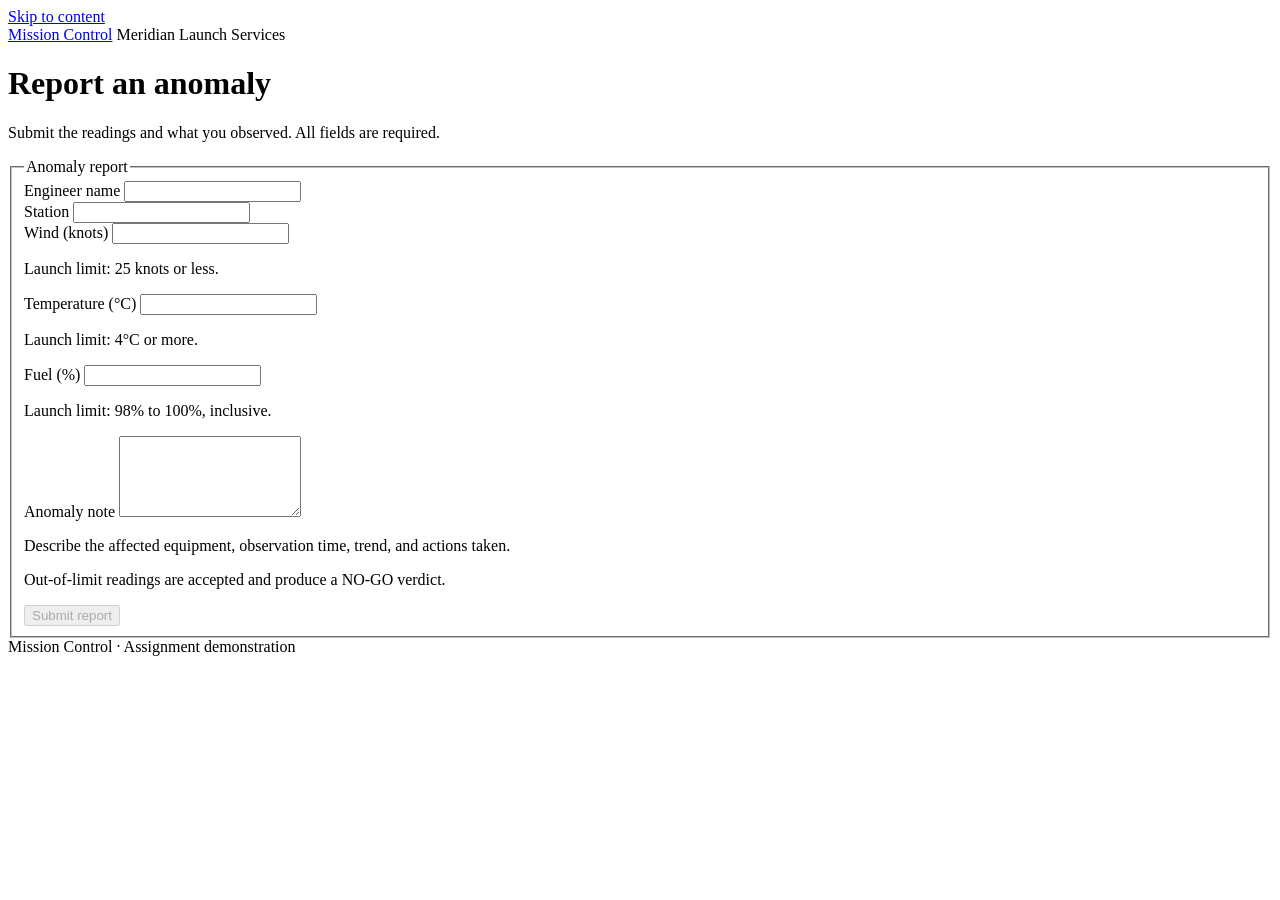
==== backend/app/static/index.html @ ec426513 "feat: add plain HTML engineer submission and report tracking" ====
<!doctype html>
<html lang="en">
<head>
  <meta charset="utf-8">
  <meta name="viewport" content="width=device-width, initial-scale=1">
  <title>Report an anomaly · Mission Control</title>
  <link rel="stylesheet" href="/assets/styles.css">
  <script src="/assets/submission.js" defer></script>
</head>
<body>
  <a class="skip-link" href="#main">Skip to content</a>
  <header class="site-header">
    <a class="brand" href="/">Mission Control</a>
    <span>Meridian Launch Services</span>
  </header>
  <main id="main">
    <h1>Report an anomaly</h1>
    <p>Submit the readings and what you observed. All fields are required.</p>
    <noscript><p>JavaScript is needed to submit a report and follow its processing status.</p></noscript>

    <section id="form-errors" class="notice" role="alert" tabindex="-1" hidden>
      <h2>Check your report</h2>
      <ul id="error-list"></ul>
    </section>

    <form id="report-form" novalidate method="post">
      <fieldset id="report-fields">
        <legend class="visually-hidden">Anomaly report</legend>
        <div class="grid two-columns">
          <div class="field">
            <label for="engineer_name">Engineer name</label>
            <input id="engineer_name" name="engineer_name" type="text" required maxlength="120"
                   autocomplete="name" aria-describedby="engineer_name-error">
            <p class="field-error" id="engineer_name-error" hidden></p>
          </div>
          <div class="field">
            <label for="station">Station</label>
            <input id="station" name="station" type="text" required maxlength="120"
                   aria-describedby="station-error">
            <p class="field-error" id="station-error" hidden></p>
          </div>
        </div>

        <div class="grid three-columns">
          <div class="field">
            <label for="wind_knots">Wind (knots)</label>
            <input id="wind_knots" name="wind_knots" type="number" required step="any"
                   aria-describedby="wind-help wind_knots-error">
            <p class="help" id="wind-help">Launch limit: 25 knots or less.</p>
            <p class="field-error" id="wind_knots-error" hidden></p>
          </div>
          <div class="field">
            <label for="temp_c">Temperature (°C)</label>
            <input id="temp_c" name="temp_c" type="number" required step="any"
                   aria-describedby="temp-help temp_c-error">
            <p class="help" id="temp-help">Launch limit: 4°C or more.</p>
            <p class="field-error" id="temp_c-error" hidden></p>
          </div>
          <div class="field">
            <label for="fuel_pct">Fuel (%)</label>
            <input id="fuel_pct" name="fuel_pct" type="number" required step="any"
                   aria-describedby="fuel-help fuel_pct-error">
            <p class="help" id="fuel-help">Launch limit: 98% to 100%, inclusive.</p>
            <p class="field-error" id="fuel_pct-error" hidden></p>
          </div>
        </div>

        <div class="field">
          <label for="note">Anomaly note</label>
          <textarea id="note" name="note" rows="5" required maxlength="10000"
                    aria-describedby="note-help note-error"></textarea>
          <p class="help" id="note-help">Describe the affected equipment, observation time, trend, and actions taken.</p>
          <p class="field-error" id="note-error" hidden></p>
        </div>
        <p>Out-of-limit readings are accepted and produce a NO-GO verdict.</p>
        <button id="submit-report" type="submit" disabled>Submit report</button>
      </fieldset>
    </form>

    <section id="report-status" class="report-status" aria-labelledby="report-heading" hidden>
      <div class="section-heading">
        <h2 id="report-heading" tabindex="-1">Report status</h2>
        <button id="new-report" type="button">New report</button>
      </div>
      <p id="status-message" role="status" aria-live="polite"></p>
      <p><a id="report-link" href="/">Link to this report</a></p>
      <div id="poll-error" class="notice" role="alert" hidden>
        <p id="poll-error-message"></p>
        <button id="retry-status" type="button">Retry status</button>
      </div>
      <div id="report-result" hidden>
        <dl class="summary">
          <div><dt>Launch verdict</dt><dd id="verdict"></dd></div>
          <div><dt>Severity</dt><dd id="severity"></dd></div>
          <div><dt>Subsystem</dt><dd id="subsystem"></dd></div>
          <div><dt>Brief by</dt><dd><time id="brief-by"></time></dd></div>
        </dl>
        <p>Briefing approval does not authorize launch or change the launch verdict.</p>
        <h3>Limit violations</h3>
        <ul id="violations"></ul>
        <h3>Checks and review findings</h3>
        <p id="checks-summary"></p>
        <ul id="findings"></ul>
        <section id="briefing" aria-labelledby="briefing-heading" hidden>
          <h3 id="briefing-heading">Latest briefing</h3>
          <p id="briefing-quality"></p>
          <pre id="briefing-content"></pre>
        </section>
      </div>
    </section>
  </main>
  <footer>Mission Control · Assignment demonstration</footer>
</body>
</html>
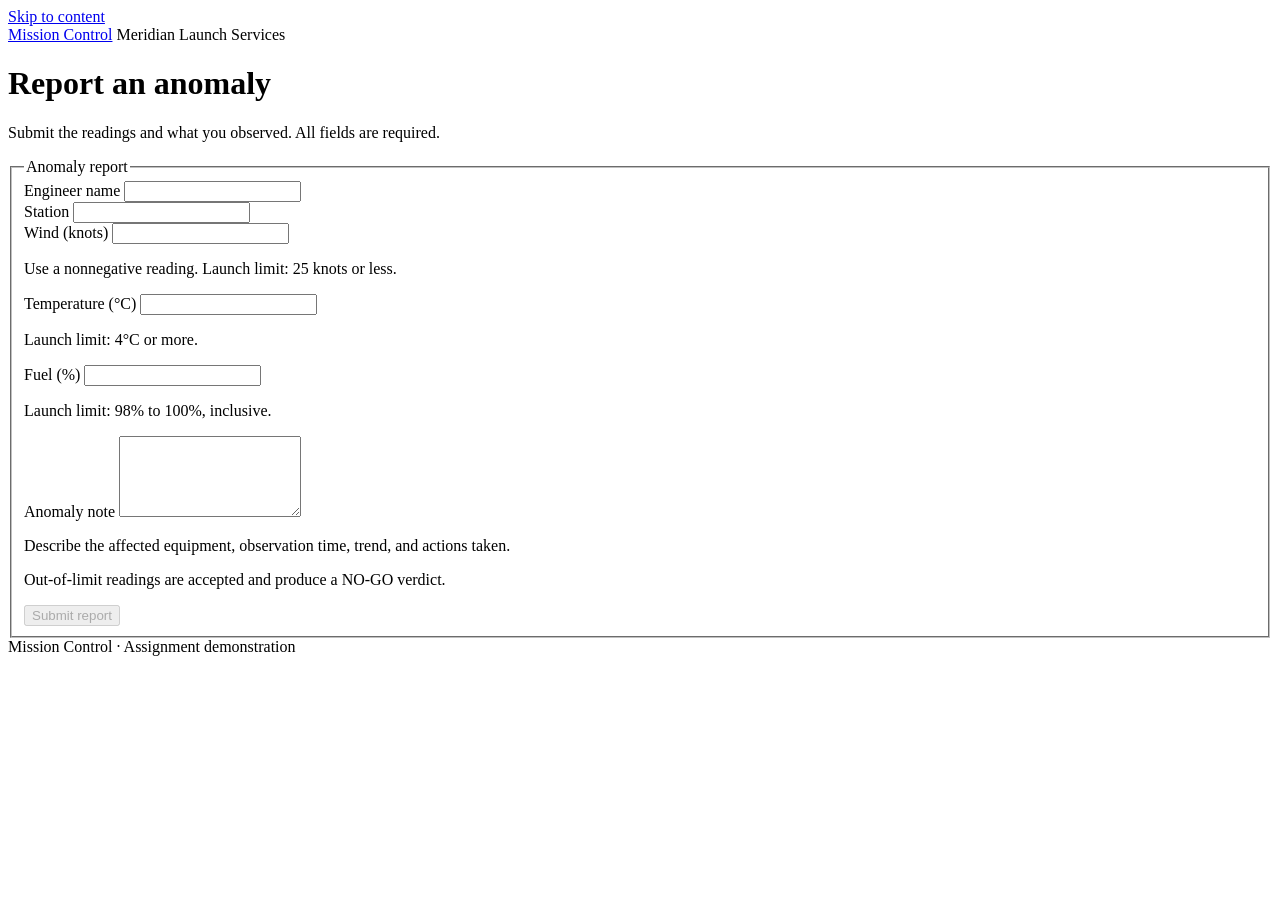
==== commit b128fdda: "fix: validate reading sanity bounds in API and engineer form" ====
--- a/backend/app/static/index.html
+++ b/backend/app/static/index.html
@@ -44,21 +44,21 @@
         <div class="grid three-columns">
           <div class="field">
             <label for="wind_knots">Wind (knots)</label>
-            <input id="wind_knots" name="wind_knots" type="number" required step="any"
+            <input id="wind_knots" name="wind_knots" type="number" required step="any" min="0"
                    aria-describedby="wind-help wind_knots-error">
-            <p class="help" id="wind-help">Launch limit: 25 knots or less.</p>
+            <p class="help" id="wind-help">Use a nonnegative reading. Launch limit: 25 knots or less.</p>
             <p class="field-error" id="wind_knots-error" hidden></p>
           </div>
           <div class="field">
             <label for="temp_c">Temperature (°C)</label>
-            <input id="temp_c" name="temp_c" type="number" required step="any"
+            <input id="temp_c" name="temp_c" type="number" required step="any" min="-273.15"
                    aria-describedby="temp-help temp_c-error">
             <p class="help" id="temp-help">Launch limit: 4°C or more.</p>
             <p class="field-error" id="temp_c-error" hidden></p>
           </div>
           <div class="field">
             <label for="fuel_pct">Fuel (%)</label>
-            <input id="fuel_pct" name="fuel_pct" type="number" required step="any"
+            <input id="fuel_pct" name="fuel_pct" type="number" required step="any" min="0"
                    aria-describedby="fuel-help fuel_pct-error">
             <p class="help" id="fuel-help">Launch limit: 98% to 100%, inclusive.</p>
             <p class="field-error" id="fuel_pct-error" hidden></p>
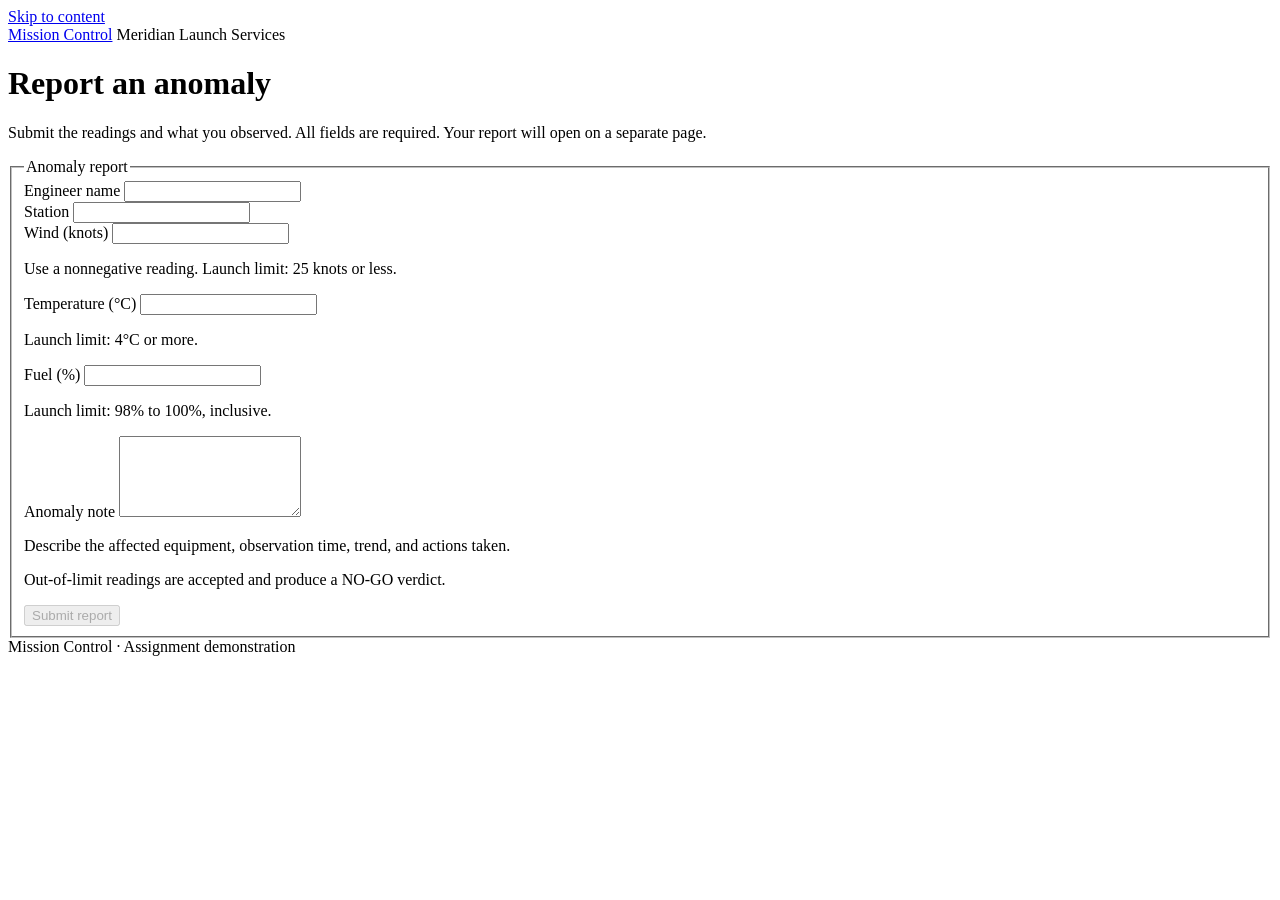
==== commit 4c67f4b4: "feat: open saved reports on a separate page after submission" ====
--- a/backend/app/static/index.html
+++ b/backend/app/static/index.html
@@ -5,6 +5,7 @@
   <meta name="viewport" content="width=device-width, initial-scale=1">
   <title>Report an anomaly · Mission Control</title>
   <link rel="stylesheet" href="/assets/styles.css">
+  <script src="/assets/common.js" defer></script>
   <script src="/assets/submission.js" defer></script>
 </head>
 <body>
@@ -15,8 +16,8 @@
   </header>
   <main id="main">
     <h1>Report an anomaly</h1>
-    <p>Submit the readings and what you observed. All fields are required.</p>
-    <noscript><p>JavaScript is needed to submit a report and follow its processing status.</p></noscript>
+    <p>Submit the readings and what you observed. All fields are required. Your report will open on a separate page.</p>
+    <noscript><p>JavaScript is needed to submit a report. Its status and briefing open on a separate page.</p></noscript>
 
     <section id="form-errors" class="notice" role="alert" tabindex="-1" hidden>
       <h2>Check your report</h2>
@@ -77,37 +78,6 @@
       </fieldset>
     </form>
 
-    <section id="report-status" class="report-status" aria-labelledby="report-heading" hidden>
-      <div class="section-heading">
-        <h2 id="report-heading" tabindex="-1">Report status</h2>
-        <button id="new-report" type="button">New report</button>
-      </div>
-      <p id="status-message" role="status" aria-live="polite"></p>
-      <p><a id="report-link" href="/">Link to this report</a></p>
-      <div id="poll-error" class="notice" role="alert" hidden>
-        <p id="poll-error-message"></p>
-        <button id="retry-status" type="button">Retry status</button>
-      </div>
-      <div id="report-result" hidden>
-        <dl class="summary">
-          <div><dt>Launch verdict</dt><dd id="verdict"></dd></div>
-          <div><dt>Severity</dt><dd id="severity"></dd></div>
-          <div><dt>Subsystem</dt><dd id="subsystem"></dd></div>
-          <div><dt>Brief by</dt><dd><time id="brief-by"></time></dd></div>
-        </dl>
-        <p>Briefing approval does not authorize launch or change the launch verdict.</p>
-        <h3>Limit violations</h3>
-        <ul id="violations"></ul>
-        <h3>Checks and review findings</h3>
-        <p id="checks-summary"></p>
-        <ul id="findings"></ul>
-        <section id="briefing" aria-labelledby="briefing-heading" hidden>
-          <h3 id="briefing-heading">Latest briefing</h3>
-          <p id="briefing-quality"></p>
-          <pre id="briefing-content"></pre>
-        </section>
-      </div>
-    </section>
   </main>
   <footer>Mission Control · Assignment demonstration</footer>
 </body>
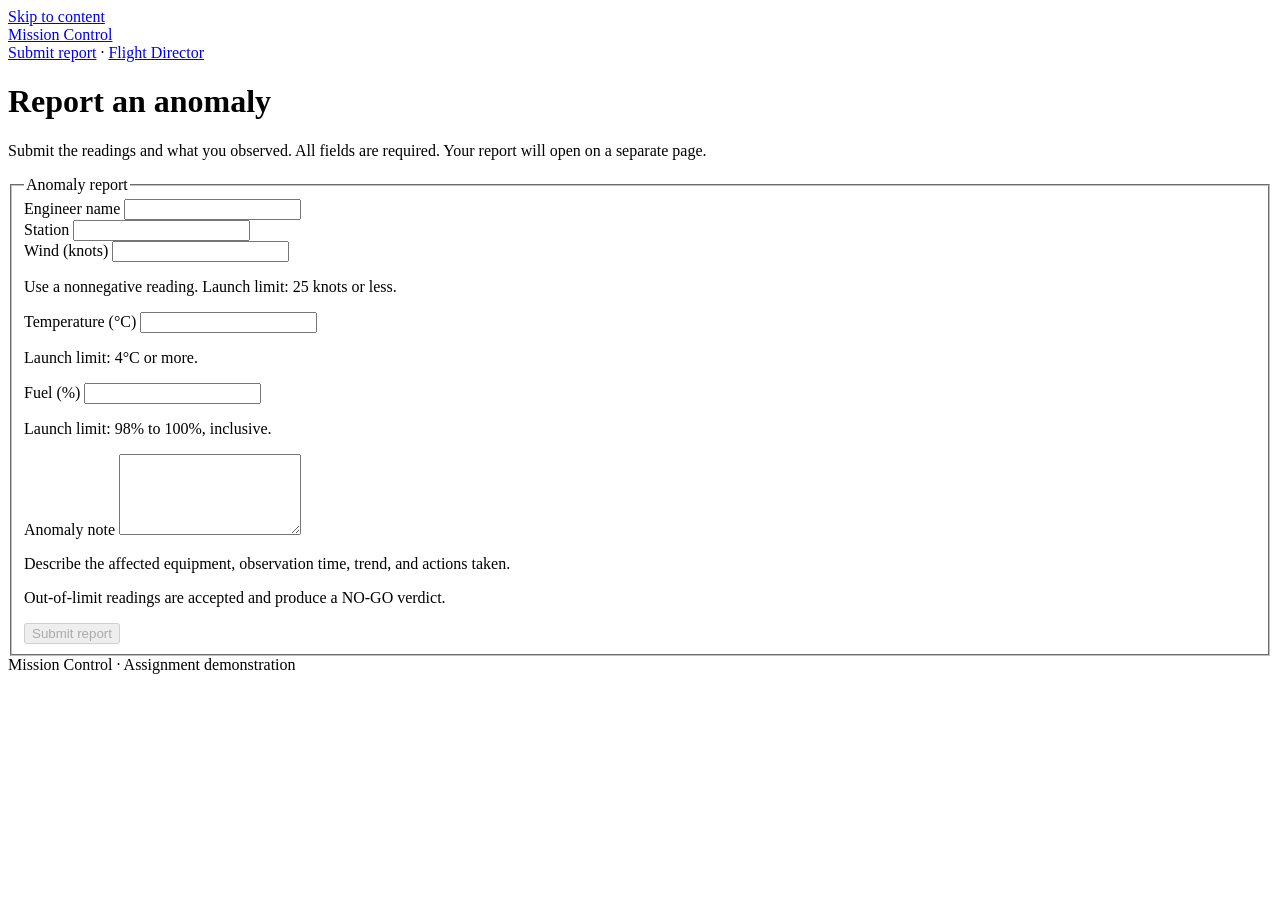
==== commit 76a137b4: "feat: add director queue and inspectable report details" ====
--- a/backend/app/static/index.html
+++ b/backend/app/static/index.html
@@ -12,7 +12,7 @@
   <a class="skip-link" href="#main">Skip to content</a>
   <header class="site-header">
     <a class="brand" href="/">Mission Control</a>
-    <span>Meridian Launch Services</span>
+    <nav aria-label="Main navigation"><a href="/">Submit report</a> · <a href="/director">Flight Director</a></nav>
   </header>
   <main id="main">
     <h1>Report an anomaly</h1>
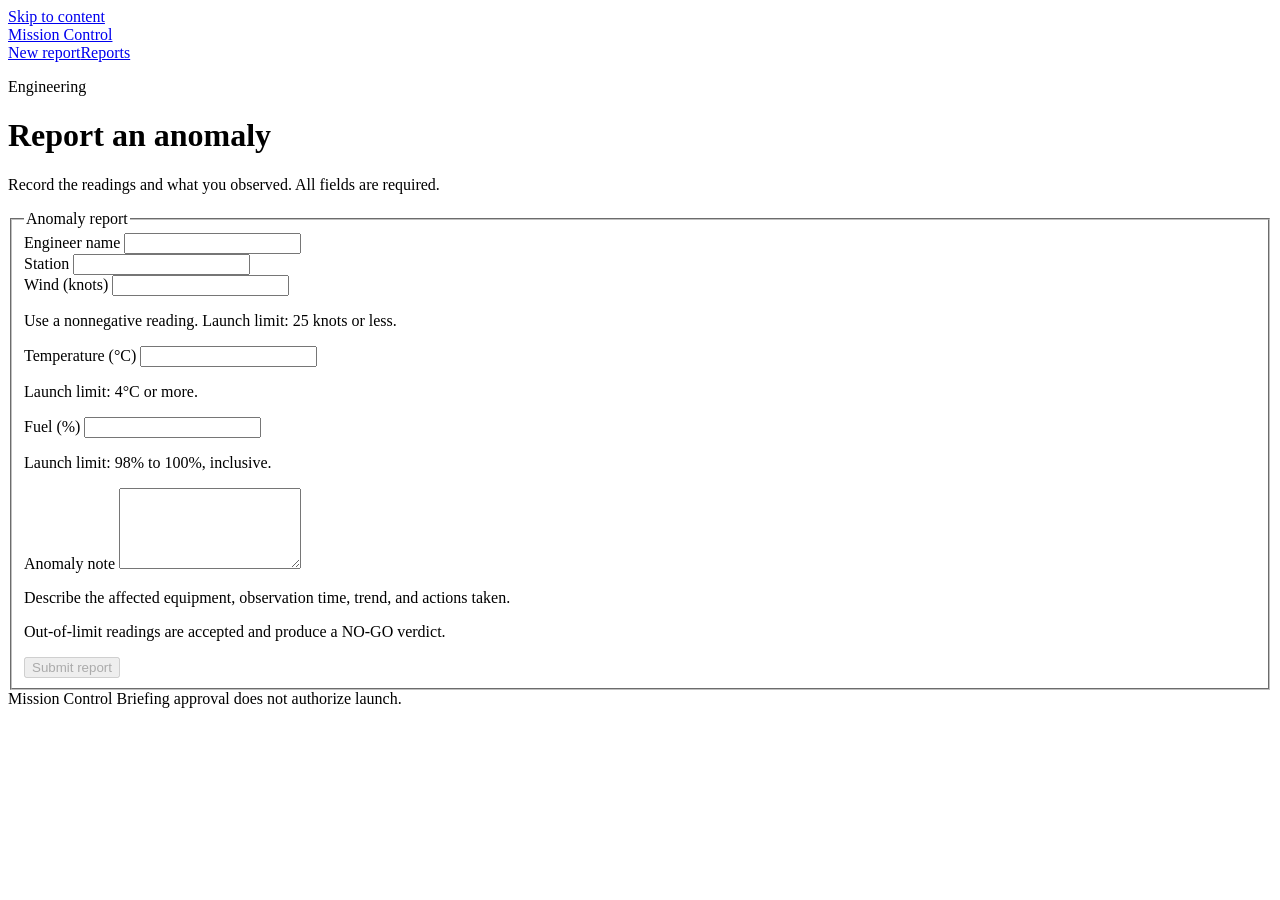
==== commit fbd03f71: "fix: simplify report navigation and refine the plain HTML UI" ====
--- a/backend/app/static/index.html
+++ b/backend/app/static/index.html
@@ -12,11 +12,12 @@
   <a class="skip-link" href="#main">Skip to content</a>
   <header class="site-header">
     <a class="brand" href="/">Mission Control</a>
-    <nav aria-label="Main navigation"><a href="/">Submit report</a> · <a href="/director">Flight Director</a></nav>
+    <nav aria-label="Main navigation"><a href="/" aria-current="page">New report</a><a href="/reports">Reports</a></nav>
   </header>
   <main id="main">
+    <p class="eyebrow">Engineering</p>
     <h1>Report an anomaly</h1>
-    <p>Submit the readings and what you observed. All fields are required. Your report will open on a separate page.</p>
+    <p class="page-description">Record the readings and what you observed. All fields are required.</p>
     <noscript><p>JavaScript is needed to submit a report. Its status and briefing open on a separate page.</p></noscript>
 
     <section id="form-errors" class="notice" role="alert" tabindex="-1" hidden>
@@ -74,11 +75,11 @@
           <p class="field-error" id="note-error" hidden></p>
         </div>
         <p>Out-of-limit readings are accepted and produce a NO-GO verdict.</p>
-        <button id="submit-report" type="submit" disabled>Submit report</button>
+        <button id="submit-report" class="primary" type="submit" disabled>Submit report</button>
       </fieldset>
     </form>
 
   </main>
-  <footer>Mission Control · Assignment demonstration</footer>
+  <footer>Mission Control <span>Briefing approval does not authorize launch.</span></footer>
 </body>
 </html>
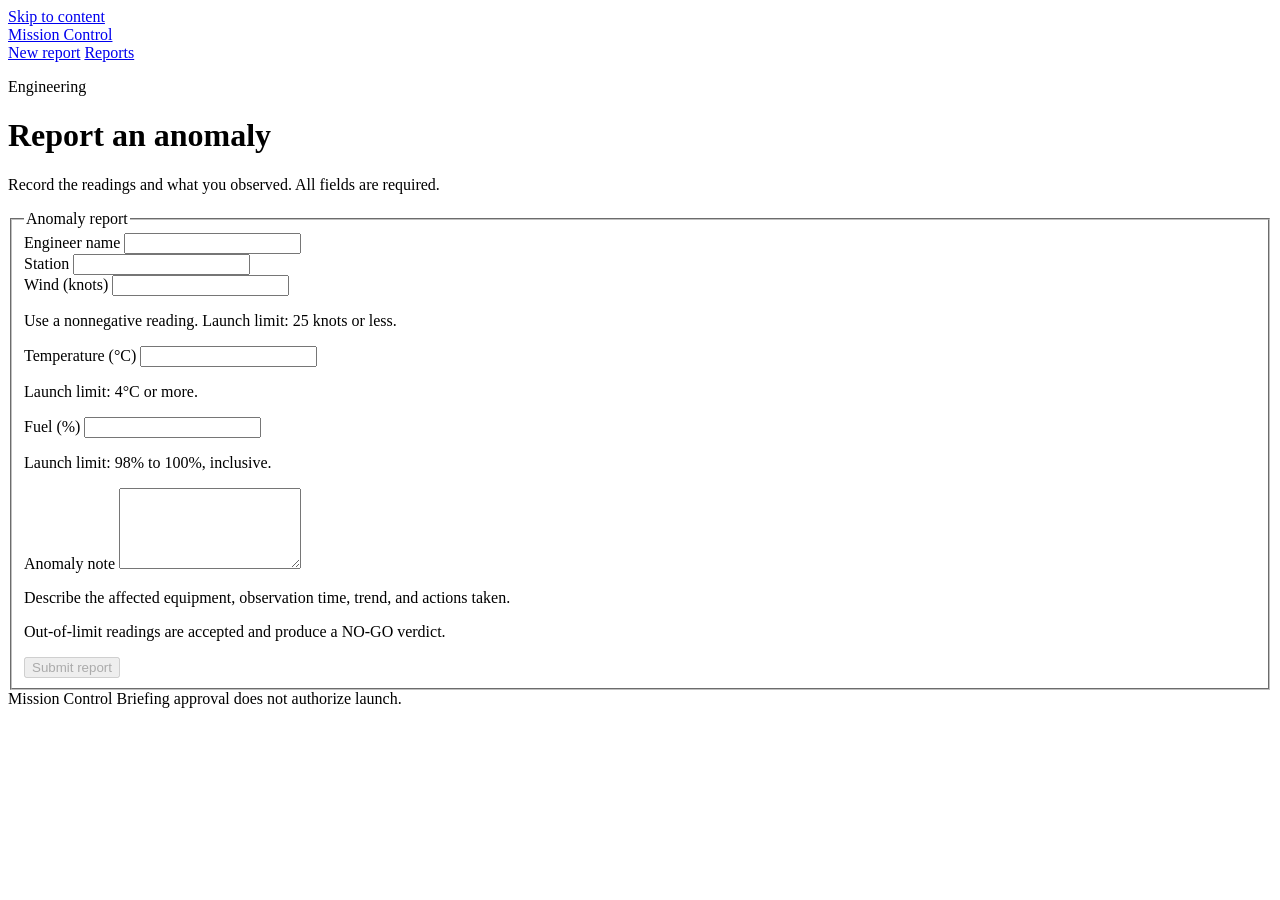
==== commit d92c48ea: "feat: open reports on dedicated review pages" ====
--- a/backend/app/static/index.html
+++ b/backend/app/static/index.html
@@ -4,15 +4,15 @@
   <meta charset="utf-8">
   <meta name="viewport" content="width=device-width, initial-scale=1">
   <title>Report an anomaly · Mission Control</title>
-  <link rel="stylesheet" href="/assets/styles.css">
-  <script src="/assets/common.js" defer></script>
-  <script src="/assets/submission.js" defer></script>
+  <link rel="stylesheet" href="/assets/styles.css?v=3">
+  <script src="/assets/common.js?v=3" defer></script>
+  <script src="/assets/submission.js?v=3" defer></script>
 </head>
 <body>
   <a class="skip-link" href="#main">Skip to content</a>
   <header class="site-header">
     <a class="brand" href="/">Mission Control</a>
-    <nav aria-label="Main navigation"><a href="/" aria-current="page">New report</a><a href="/reports">Reports</a></nav>
+    <nav aria-label="Main navigation"><a href="/" aria-current="page">New report</a> <a href="/reports">Reports</a></nav>
   </header>
   <main id="main">
     <p class="eyebrow">Engineering</p>
